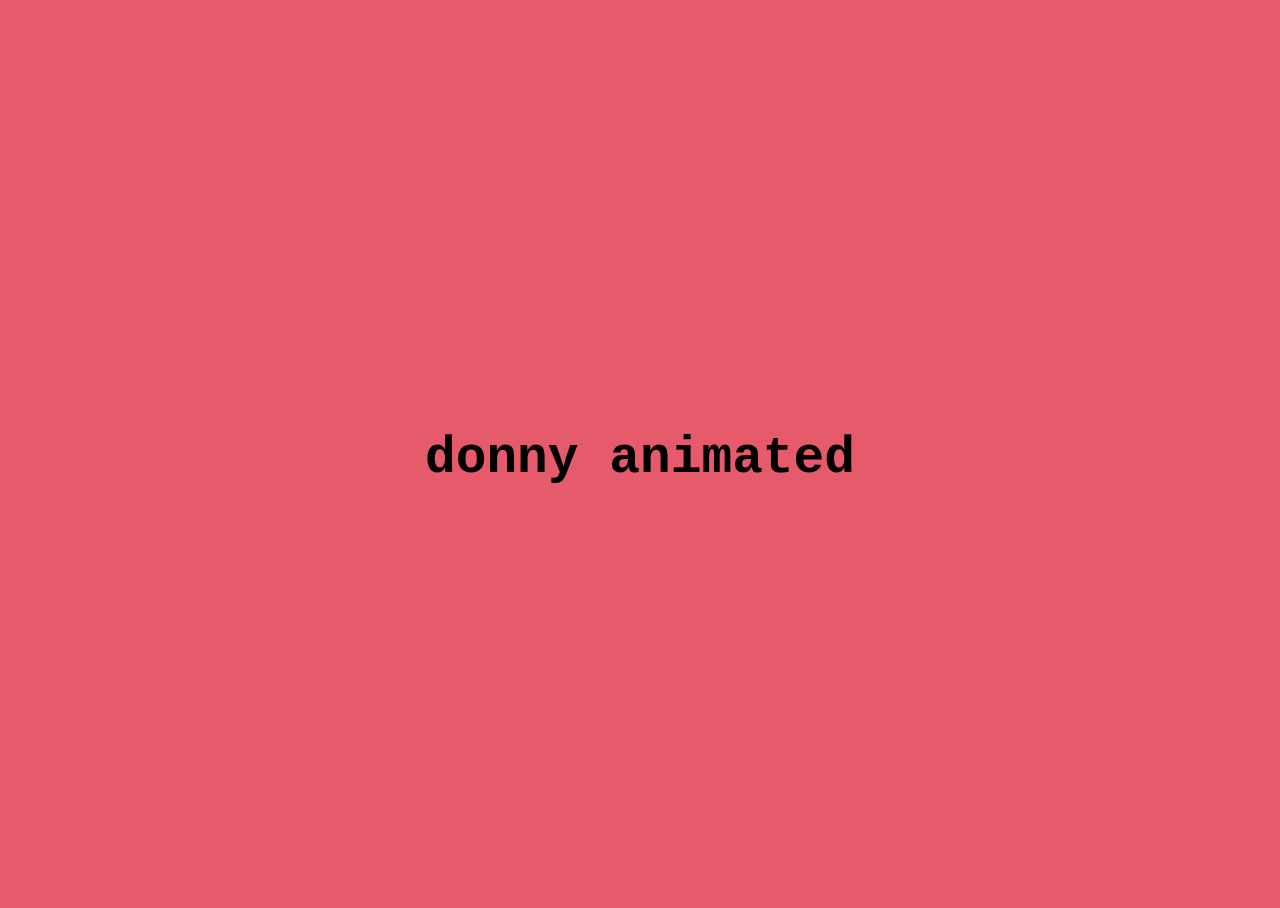
==== index.html @ 5891b014 "Add files via upload" ====
<!DOCTYPE html>
	<head>
		<meta charset="UTF-8" />
		<meta name="viewport" content="width=device-width, initial-scale=1" />
		<title>Donny Animated</title>
		<link rel="icon" type="image/x-icon" href="favicon.ico">
		<link rel="stylesheet" type="text/css" href="css/styles.css" />
		
	</head>
	<body>
		
		<main>
			<div class="content">
				<img class="content__img" src="images/01.jpg" />
				<img class="content__img" src="images/02.jpg" />
				<img class="content__img" src="images/03.jpg" />
				<img class="content__img" src="images/04.jpg" />
				<img class="content__img" src="images/05.jpg" />
				<img class="content__img" src="images/06.jpg" />
				<img class="content__img" src="images/07.jpg" />
				<img class="content__img" src="images/08.jpg" />
				<img class="content__img" src="images/09.jpg" />
				<img class="content__img" src="images/10.jpg" />
				<img class="content__img" src="images/01.jpg" />
				<img class="content__img" src="images/12.jpg" />

				<h3 class="content__title"></h3>
			</div>
		</main>
		<script src="js/imagesloaded.pkgd.min.js"></script>
		<script src="js/TweenMax.min.js"></script>
		<script src="js/script.js"></script>
	</body>
</html>
---- css/styles.css ----
* {
	box-sizing: border-box;
}

html,
body {
	height: 100%;
}

body {
	color: #000;
	background-color: rgba(218, 14, 38, 0.679);
}

.content {
	height: 300px;
	position: relative;
	display: flex;
	justify-content: center;
	align-items: center;
}

.content__title {
	font-family: monospace;
	text-transform: lowwercase;
	z-index: 10000;
	font-size: 4vw;
	
}
.content__title:after{
    content:'donny animated';
}
.content__title:hover:after{
    content:'i make stuff';
}

.content__img {
	max-width: 200px;
	position: absolute;
	top: 0;
	left: 0;
	opacity: 0;
}



@media screen and (min-width: 50em) {
	body {
		overflow: hidden;
	}
	.content {
		height: 100vh;
		overflow: hidden;
	}
}
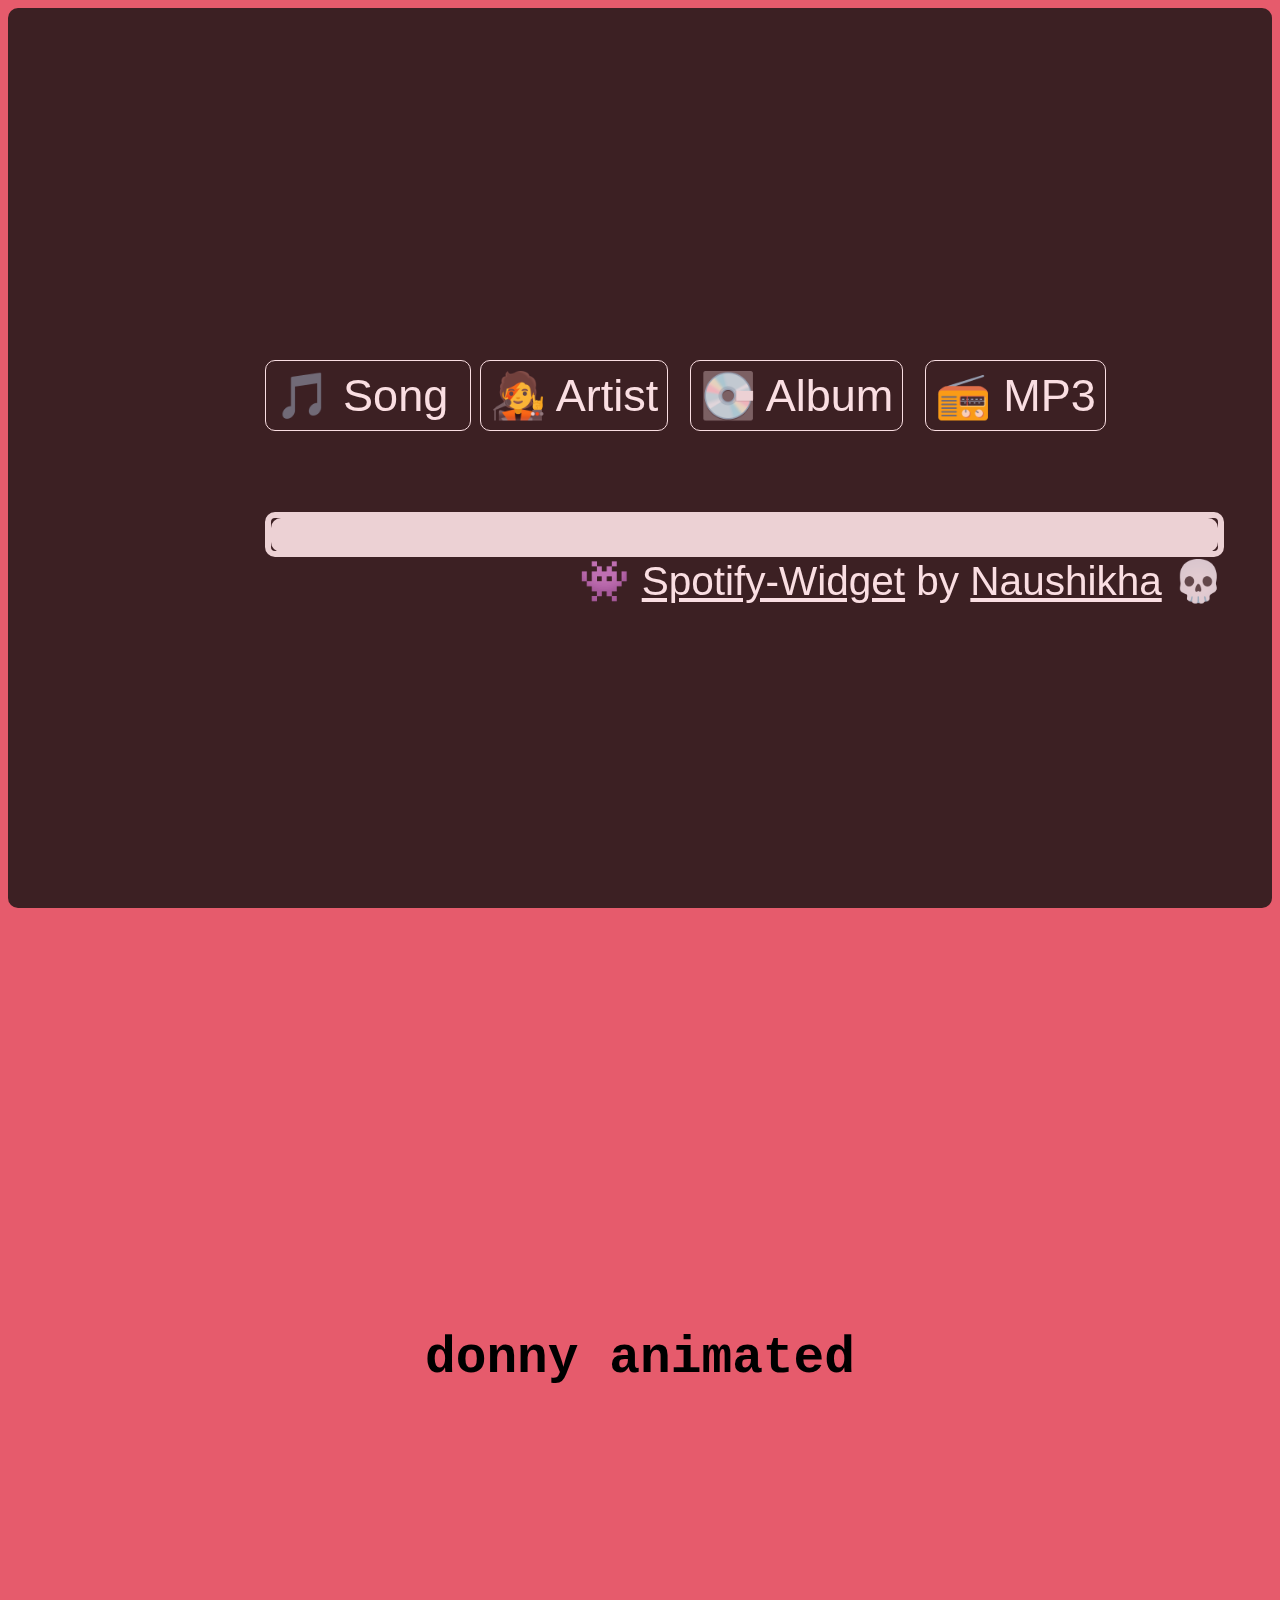
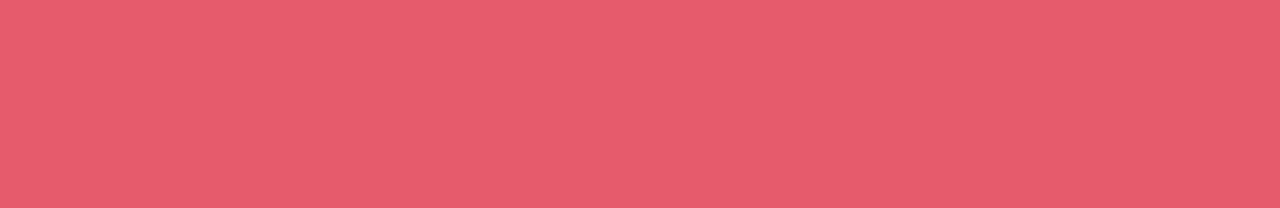
==== commit f5c6ae4d: "Update index.html" ====
--- a/index.html
+++ b/index.html
@@ -8,6 +8,7 @@
 		
 	</head>
 	<body>
+		<table id=player style=background-color:#111;color:#fff;font-family:Helvetica,Arial;font-size:5vmin;border-radius:10px;filter:opacity(.8);width:100%;height:100%><tr height=100%><td width=20% align=center> <img id=player-album-art style=margin:1em;max-height:50vmin;border-radius:10px></td><td width=80%><div style="margin:1em 1em 1em 0"><div id=player-song style=font-size:2em></div><div id=player-artist style=font-size:1.3em;margin-bottom:1em></div> <a id=player-song-link href="" target=_blank style="color:#fff;text-decoration:none;border:1px solid #fff;border-radius:10px;padding:.2em;margin-right:.2em"> 🎵 Song </a> <a id=player-artist-link href="" target=_blank style="color:#fff;text-decoration:none;border:1px solid #fff;border-radius:10px;padding:.2em;margin-right:.2em"> 🧑‍🎤 Artist</a> <a id=player-album-link href="" target=_blank style="color:#fff;text-decoration:none;border:1px solid #fff;border-radius:10px;padding:.2em;margin-right:.2em"> 💽 Album</a> <a id=player-mp3-link href="" target=_blank style="color:#fff;text-decoration:none;border:1px solid #fff;border-radius:10px;padding:.2em;margin-right:.2em"> 📻 MP3</a><div id=player-status style="margin:2em 0 1em 0"></div><div id=player-time style=position:relative;float:right;top:-2em;font-weight:700></div><div id=player-progress-back style="border:.15em solid #eee;height:1em;border-radius:10px"><div id=player-progress style="background-color:#eee;border:.1em solid transparent;height:.75em;border-radius:10px;transition:width .2s"></div></div><div style=float:right;font-size:.9em> 👾 <a href=https://github.com/Naushikha/Spotify-Widget target=_blank style=color:#fff>Spotify-Widget</a> by <a href=https://naushikha.com target=_blank style=color:#fff>Naushikha</a> 💀</div></div></td></tr><div id=player-background class=background style="left:0;right:0;top:0;bottom:0;z-index:-10;background-position:center center;background-size:100%;filter:blur(2em);position:absolute;transition:background-image .5s ease-in"></div></table><script>var songData,progressSeconds,totalSeconds,progressInterval,serviceHost="https://spotify.donnyaniamated.workers.dev",spotifyUser="Arnallt";function updatePlayer(){fetch(`${serviceHost}/get-now-playing`).then(e=>e.json()).then(e=>{if(e.hasOwnProperty("ERROR"))return document.getElementById("player-song").innerHTML=`${spotifyUser} isn't playing anything.`,void(document.getElementById("player-artist").innerHTML="  ");songData=e,document.getElementById("player-song").innerHTML=e.item.name,document.getElementById("player-artist").innerHTML=e.item.artists[0].name,document.getElementById("player-status").innerHTML=e.is_playing?`▶️ ${spotifyUser}'s now playing...`:`⏸ ${spotifyUser} has paused.`,document.getElementById("player-album-art").setAttribute("src",e.item.album.images[1].url),document.getElementById("player-progress").setAttribute("style",document.getElementById("player-progress").getAttribute("style")+`width: ${100*e.progress_ms/e.item.duration_ms}%`),document.getElementById("player-background").style.backgroundImage=`url(${e.item.album.images[1].url})`,document.getElementById("player-song-link").setAttribute("href",e.item.external_urls.spotify),document.getElementById("player-artist-link").setAttribute("href",e.item.artists[0].external_urls.spotify),document.getElementById("player-album-link").setAttribute("href",e.item.album.external_urls.spotify),document.getElementById("player-mp3-link").setAttribute("href",e.item.preview_url),null==e.item.preview_url&&document.getElementById("player-mp3-link").setAttribute("style","display: none;"),progressSeconds=Math.ceil(songData.progress_ms/1e3),totalSeconds=Math.ceil(songData.item.duration_ms/1e3),songData.is_playing?progressInterval=setInterval(setProgress,1e3):setProgress(),document.getElementById("player").clientWidth<410&&(document.getElementById("player-song-link").style.display="none",document.getElementById("player-artist-link").style.display="none",document.getElementById("player-album-link").style.display="none",document.getElementById("player-mp3-link").style.display="none",document.getElementById("player-time").style.display="none")})}function setProgress(){if(progressSeconds>totalSeconds)return clearInterval(progressInterval),void updatePlayer();++progressSeconds;var e=pad(parseInt(totalSeconds/60))+":"+pad(totalSeconds%60),t=pad(parseInt(progressSeconds/60))+":"+pad(progressSeconds%60);document.getElementById("player-time").innerHTML=t+" / "+e,document.getElementById("player-progress").style.width=`${100*progressSeconds/totalSeconds}%`}function pad(e){var t=e+"";return t.length<2?"0"+t:t}updatePlayer();</script>
 		
 		<main>
 			<div class="content">
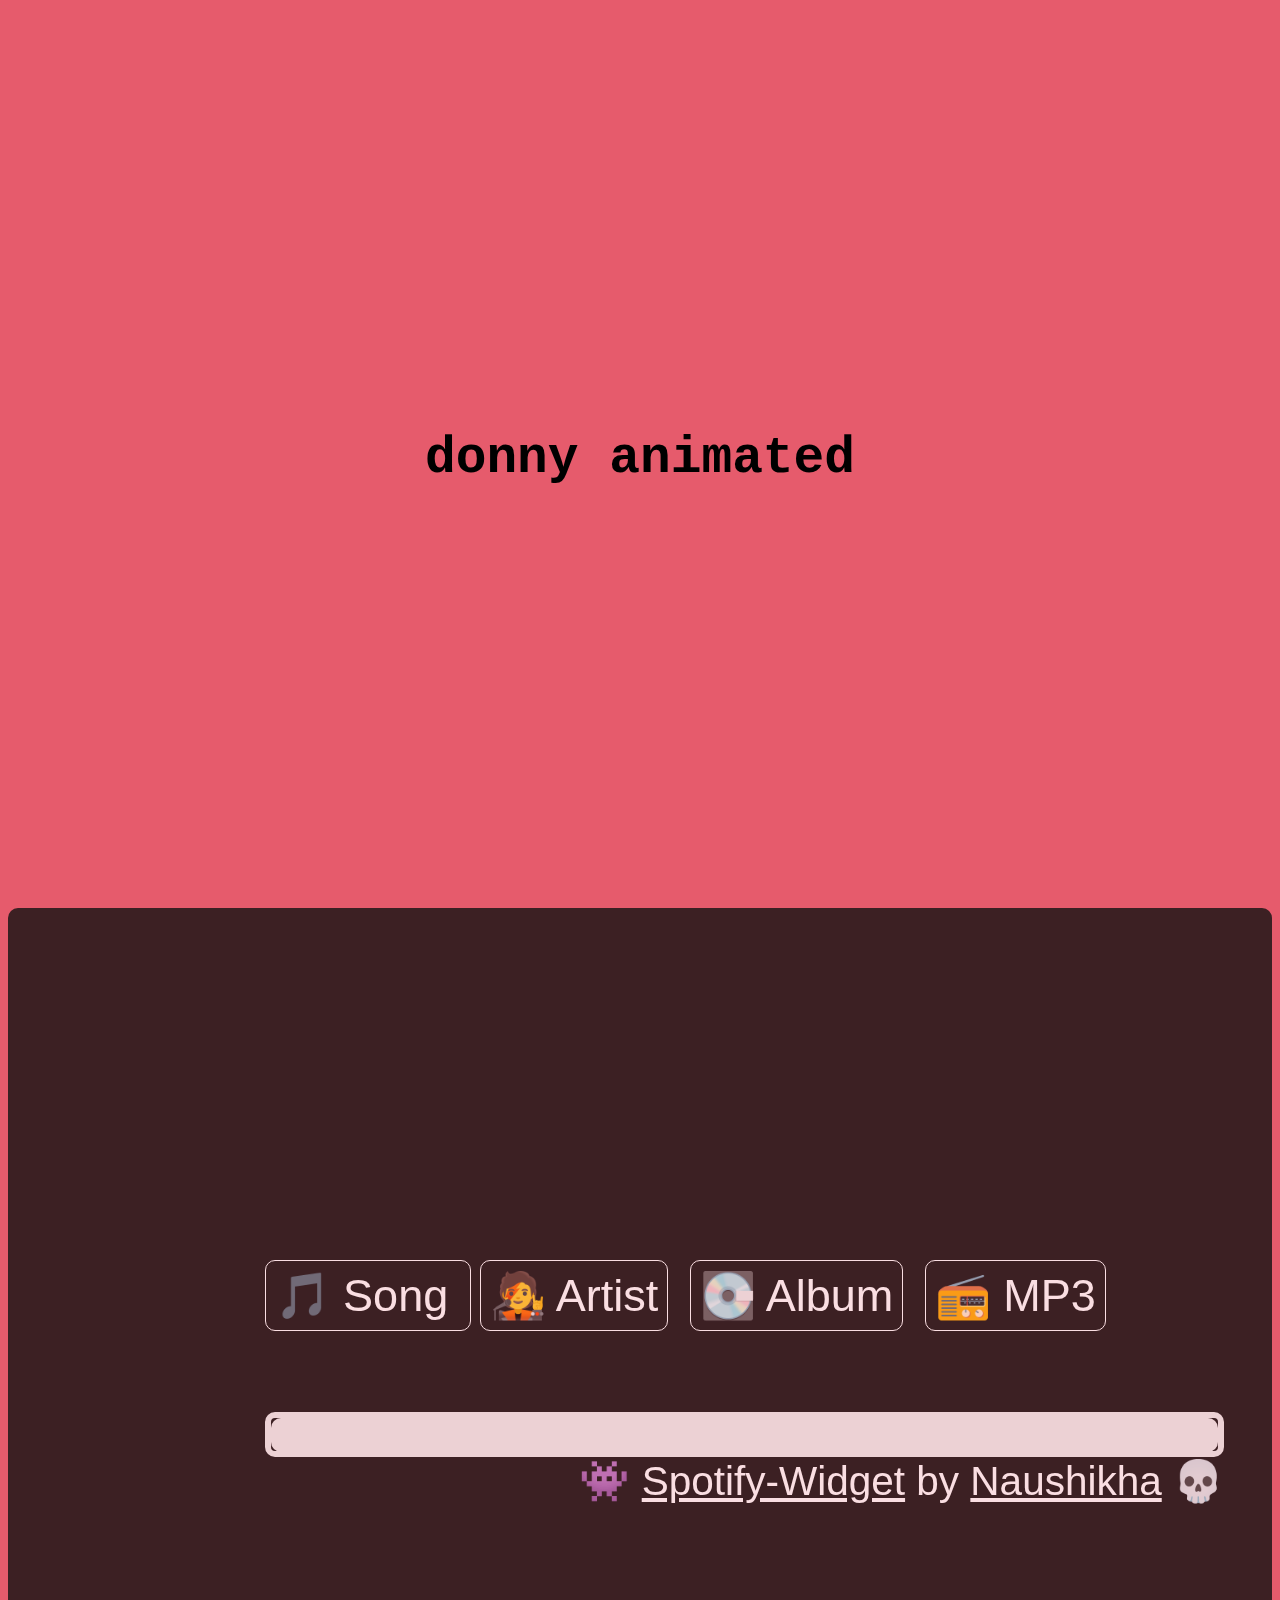
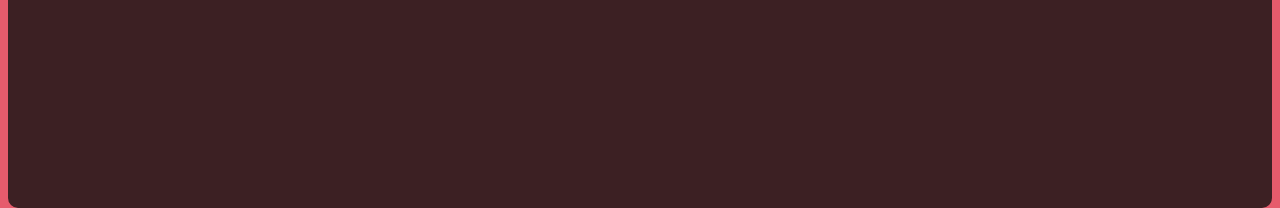
==== commit 0d96bf95: "Update index.html" ====
--- a/index.html
+++ b/index.html
@@ -8,7 +8,6 @@
 		
 	</head>
 	<body>
-		<table id=player style=background-color:#111;color:#fff;font-family:Helvetica,Arial;font-size:5vmin;border-radius:10px;filter:opacity(.8);width:100%;height:100%><tr height=100%><td width=20% align=center> <img id=player-album-art style=margin:1em;max-height:50vmin;border-radius:10px></td><td width=80%><div style="margin:1em 1em 1em 0"><div id=player-song style=font-size:2em></div><div id=player-artist style=font-size:1.3em;margin-bottom:1em></div> <a id=player-song-link href="" target=_blank style="color:#fff;text-decoration:none;border:1px solid #fff;border-radius:10px;padding:.2em;margin-right:.2em"> 🎵 Song </a> <a id=player-artist-link href="" target=_blank style="color:#fff;text-decoration:none;border:1px solid #fff;border-radius:10px;padding:.2em;margin-right:.2em"> 🧑‍🎤 Artist</a> <a id=player-album-link href="" target=_blank style="color:#fff;text-decoration:none;border:1px solid #fff;border-radius:10px;padding:.2em;margin-right:.2em"> 💽 Album</a> <a id=player-mp3-link href="" target=_blank style="color:#fff;text-decoration:none;border:1px solid #fff;border-radius:10px;padding:.2em;margin-right:.2em"> 📻 MP3</a><div id=player-status style="margin:2em 0 1em 0"></div><div id=player-time style=position:relative;float:right;top:-2em;font-weight:700></div><div id=player-progress-back style="border:.15em solid #eee;height:1em;border-radius:10px"><div id=player-progress style="background-color:#eee;border:.1em solid transparent;height:.75em;border-radius:10px;transition:width .2s"></div></div><div style=float:right;font-size:.9em> 👾 <a href=https://github.com/Naushikha/Spotify-Widget target=_blank style=color:#fff>Spotify-Widget</a> by <a href=https://naushikha.com target=_blank style=color:#fff>Naushikha</a> 💀</div></div></td></tr><div id=player-background class=background style="left:0;right:0;top:0;bottom:0;z-index:-10;background-position:center center;background-size:100%;filter:blur(2em);position:absolute;transition:background-image .5s ease-in"></div></table><script>var songData,progressSeconds,totalSeconds,progressInterval,serviceHost="https://spotify.donnyaniamated.workers.dev",spotifyUser="Arnallt";function updatePlayer(){fetch(`${serviceHost}/get-now-playing`).then(e=>e.json()).then(e=>{if(e.hasOwnProperty("ERROR"))return document.getElementById("player-song").innerHTML=`${spotifyUser} isn't playing anything.`,void(document.getElementById("player-artist").innerHTML="  ");songData=e,document.getElementById("player-song").innerHTML=e.item.name,document.getElementById("player-artist").innerHTML=e.item.artists[0].name,document.getElementById("player-status").innerHTML=e.is_playing?`▶️ ${spotifyUser}'s now playing...`:`⏸ ${spotifyUser} has paused.`,document.getElementById("player-album-art").setAttribute("src",e.item.album.images[1].url),document.getElementById("player-progress").setAttribute("style",document.getElementById("player-progress").getAttribute("style")+`width: ${100*e.progress_ms/e.item.duration_ms}%`),document.getElementById("player-background").style.backgroundImage=`url(${e.item.album.images[1].url})`,document.getElementById("player-song-link").setAttribute("href",e.item.external_urls.spotify),document.getElementById("player-artist-link").setAttribute("href",e.item.artists[0].external_urls.spotify),document.getElementById("player-album-link").setAttribute("href",e.item.album.external_urls.spotify),document.getElementById("player-mp3-link").setAttribute("href",e.item.preview_url),null==e.item.preview_url&&document.getElementById("player-mp3-link").setAttribute("style","display: none;"),progressSeconds=Math.ceil(songData.progress_ms/1e3),totalSeconds=Math.ceil(songData.item.duration_ms/1e3),songData.is_playing?progressInterval=setInterval(setProgress,1e3):setProgress(),document.getElementById("player").clientWidth<410&&(document.getElementById("player-song-link").style.display="none",document.getElementById("player-artist-link").style.display="none",document.getElementById("player-album-link").style.display="none",document.getElementById("player-mp3-link").style.display="none",document.getElementById("player-time").style.display="none")})}function setProgress(){if(progressSeconds>totalSeconds)return clearInterval(progressInterval),void updatePlayer();++progressSeconds;var e=pad(parseInt(totalSeconds/60))+":"+pad(totalSeconds%60),t=pad(parseInt(progressSeconds/60))+":"+pad(progressSeconds%60);document.getElementById("player-time").innerHTML=t+" / "+e,document.getElementById("player-progress").style.width=`${100*progressSeconds/totalSeconds}%`}function pad(e){var t=e+"";return t.length<2?"0"+t:t}updatePlayer();</script>
 		
 		<main>
 			<div class="content">
@@ -27,9 +26,12 @@
 
 				<h3 class="content__title"></h3>
 			</div>
+			
 		</main>
 		<script src="js/imagesloaded.pkgd.min.js"></script>
 		<script src="js/TweenMax.min.js"></script>
 		<script src="js/script.js"></script>
+		<table id=player style=background-color:#111;color:#fff;font-family:Helvetica,Arial;font-size:5vmin;border-radius:10px;filter:opacity(.8);width:100%;height:100%><tr height=100%><td width=20% align=center> <img id=player-album-art style=margin:1em;max-height:50vmin;border-radius:10px></td><td width=80%><div style="margin:1em 1em 1em 0"><div id=player-song style=font-size:2em></div><div id=player-artist style=font-size:1.3em;margin-bottom:1em></div> <a id=player-song-link href="" target=_blank style="color:#fff;text-decoration:none;border:1px solid #fff;border-radius:10px;padding:.2em;margin-right:.2em"> 🎵 Song </a> <a id=player-artist-link href="" target=_blank style="color:#fff;text-decoration:none;border:1px solid #fff;border-radius:10px;padding:.2em;margin-right:.2em"> 🧑‍🎤 Artist</a> <a id=player-album-link href="" target=_blank style="color:#fff;text-decoration:none;border:1px solid #fff;border-radius:10px;padding:.2em;margin-right:.2em"> 💽 Album</a> <a id=player-mp3-link href="" target=_blank style="color:#fff;text-decoration:none;border:1px solid #fff;border-radius:10px;padding:.2em;margin-right:.2em"> 📻 MP3</a><div id=player-status style="margin:2em 0 1em 0"></div><div id=player-time style=position:relative;float:right;top:-2em;font-weight:700></div><div id=player-progress-back style="border:.15em solid #eee;height:1em;border-radius:10px"><div id=player-progress style="background-color:#eee;border:.1em solid transparent;height:.75em;border-radius:10px;transition:width .2s"></div></div><div style=float:right;font-size:.9em> 👾 <a href=https://github.com/Naushikha/Spotify-Widget target=_blank style=color:#fff>Spotify-Widget</a> by <a href=https://naushikha.com target=_blank style=color:#fff>Naushikha</a> 💀</div></div></td></tr><div id=player-background class=background style="left:0;right:0;top:0;bottom:0;z-index:-10;background-position:center center;background-size:100%;filter:blur(2em);position:absolute;transition:background-image .5s ease-in"></div></table><script>var songData,progressSeconds,totalSeconds,progressInterval,serviceHost="https://spotify.donnyaniamated.workers.dev",spotifyUser="Arnallt";function updatePlayer(){fetch(`${serviceHost}/get-now-playing`).then(e=>e.json()).then(e=>{if(e.hasOwnProperty("ERROR"))return document.getElementById("player-song").innerHTML=`${spotifyUser} isn't playing anything.`,void(document.getElementById("player-artist").innerHTML="  ");songData=e,document.getElementById("player-song").innerHTML=e.item.name,document.getElementById("player-artist").innerHTML=e.item.artists[0].name,document.getElementById("player-status").innerHTML=e.is_playing?`▶️ ${spotifyUser}'s now playing...`:`⏸ ${spotifyUser} has paused.`,document.getElementById("player-album-art").setAttribute("src",e.item.album.images[1].url),document.getElementById("player-progress").setAttribute("style",document.getElementById("player-progress").getAttribute("style")+`width: ${100*e.progress_ms/e.item.duration_ms}%`),document.getElementById("player-background").style.backgroundImage=`url(${e.item.album.images[1].url})`,document.getElementById("player-song-link").setAttribute("href",e.item.external_urls.spotify),document.getElementById("player-artist-link").setAttribute("href",e.item.artists[0].external_urls.spotify),document.getElementById("player-album-link").setAttribute("href",e.item.album.external_urls.spotify),document.getElementById("player-mp3-link").setAttribute("href",e.item.preview_url),null==e.item.preview_url&&document.getElementById("player-mp3-link").setAttribute("style","display: none;"),progressSeconds=Math.ceil(songData.progress_ms/1e3),totalSeconds=Math.ceil(songData.item.duration_ms/1e3),songData.is_playing?progressInterval=setInterval(setProgress,1e3):setProgress(),document.getElementById("player").clientWidth<410&&(document.getElementById("player-song-link").style.display="none",document.getElementById("player-artist-link").style.display="none",document.getElementById("player-album-link").style.display="none",document.getElementById("player-mp3-link").style.display="none",document.getElementById("player-time").style.display="none")})}function setProgress(){if(progressSeconds>totalSeconds)return clearInterval(progressInterval),void updatePlayer();++progressSeconds;var e=pad(parseInt(totalSeconds/60))+":"+pad(totalSeconds%60),t=pad(parseInt(progressSeconds/60))+":"+pad(progressSeconds%60);document.getElementById("player-time").innerHTML=t+" / "+e,document.getElementById("player-progress").style.width=`${100*progressSeconds/totalSeconds}%`}function pad(e){var t=e+"";return t.length<2?"0"+t:t}updatePlayer();</script>
+		
 	</body>
 </html>
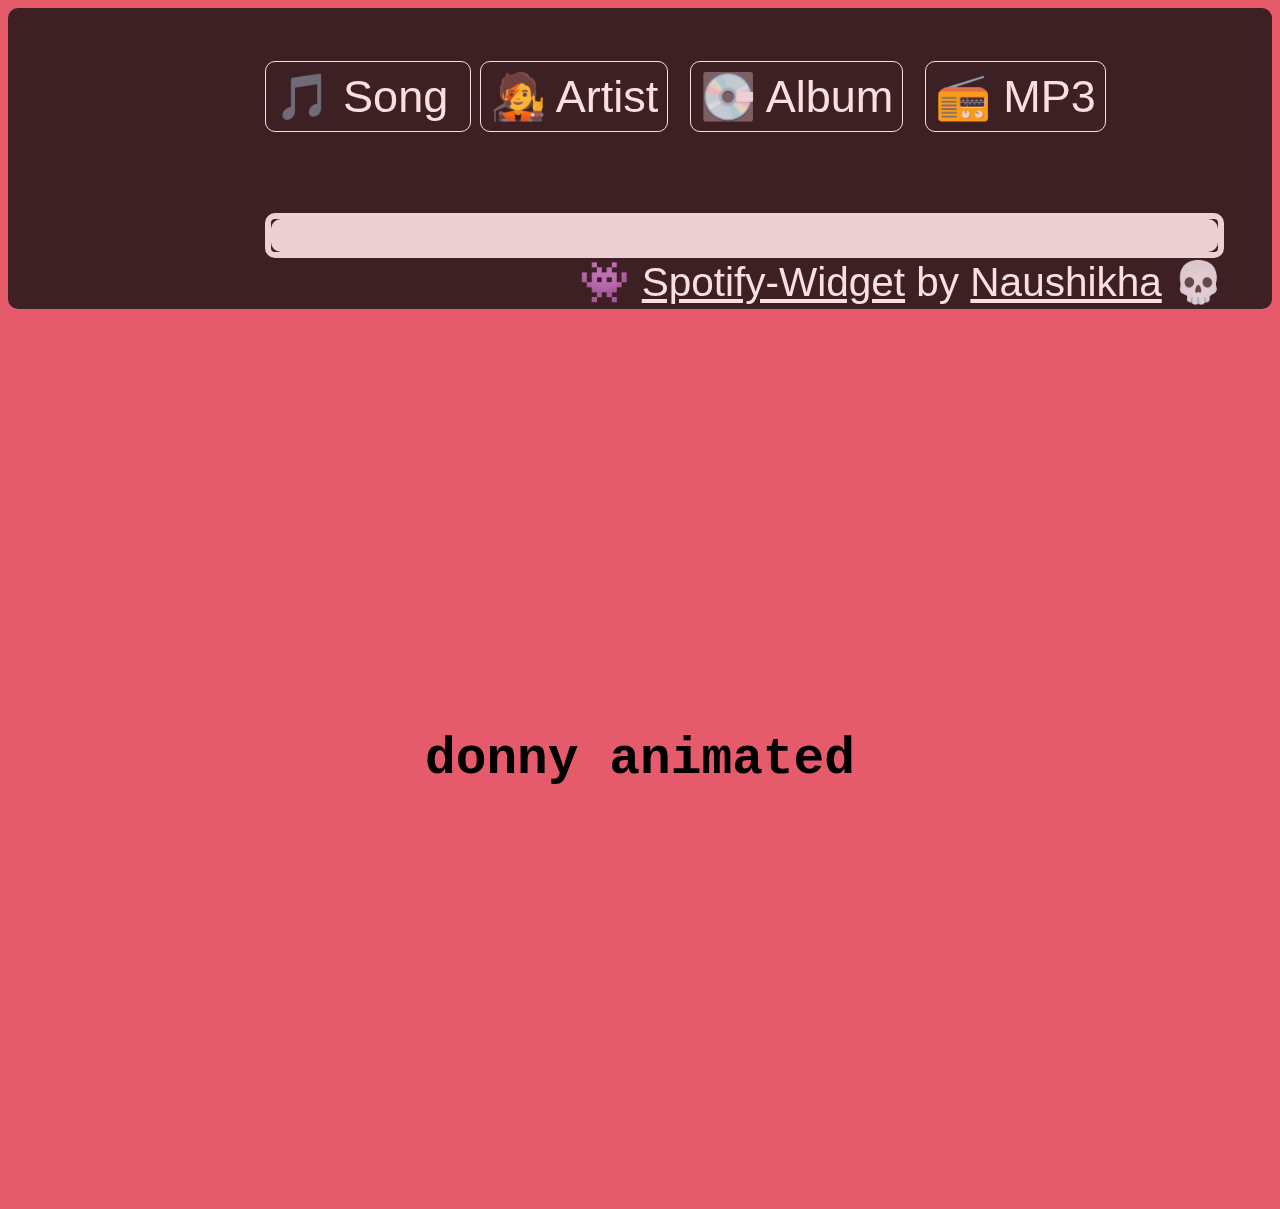
==== commit 0312801c: "Update index.html" ====
--- a/index.html
+++ b/index.html
@@ -9,7 +9,10 @@
 	</head>
 	<body>
 		
+		
 		<main>
+			<table id=player style=background-color:#111;color:#fff;font-family:Helvetica,Arial;font-size:5vmin;border-radius:10px;filter:opacity(.8);width:100%;height:25%><tr height=100%><td width=20% align=center> <img id=player-album-art style=margin:1em;max-height:50vmin;border-radius:10px></td><td width=80%><div style="margin:1em 1em 1em 0"><div id=player-song style=font-size:2em></div><div id=player-artist style=font-size:1.3em;margin-bottom:1em></div> <a id=player-song-link href="" target=_blank style="color:#fff;text-decoration:none;border:1px solid #fff;border-radius:10px;padding:.2em;margin-right:.2em"> 🎵 Song </a> <a id=player-artist-link href="" target=_blank style="color:#fff;text-decoration:none;border:1px solid #fff;border-radius:10px;padding:.2em;margin-right:.2em"> 🧑‍🎤 Artist</a> <a id=player-album-link href="" target=_blank style="color:#fff;text-decoration:none;border:1px solid #fff;border-radius:10px;padding:.2em;margin-right:.2em"> 💽 Album</a> <a id=player-mp3-link href="" target=_blank style="color:#fff;text-decoration:none;border:1px solid #fff;border-radius:10px;padding:.2em;margin-right:.2em"> 📻 MP3</a><div id=player-status style="margin:2em 0 1em 0"></div><div id=player-time style=position:relative;float:right;top:-2em;font-weight:700></div><div id=player-progress-back style="border:.15em solid #eee;height:1em;border-radius:10px"><div id=player-progress style="background-color:#eee;border:.1em solid transparent;height:.75em;border-radius:10px;transition:width .2s"></div></div><div style=float:right;font-size:.9em> 👾 <a href=https://github.com/Naushikha/Spotify-Widget target=_blank style=color:#fff>Spotify-Widget</a> by <a href=https://naushikha.com target=_blank style=color:#fff>Naushikha</a> 💀</div></div></td></tr><div id=player-background class=background style="left:0;right:0;top:0;bottom:0;z-index:-10;background-position:center center;background-size:100%;filter:blur(2em);position:absolute;transition:background-image .5s ease-in"></div></table><script>var songData,progressSeconds,totalSeconds,progressInterval,serviceHost="https://spotify.donnyaniamated.workers.dev",spotifyUser="Arnallt";function updatePlayer(){fetch(`${serviceHost}/get-now-playing`).then(e=>e.json()).then(e=>{if(e.hasOwnProperty("ERROR"))return document.getElementById("player-song").innerHTML=`${spotifyUser} isn't playing anything.`,void(document.getElementById("player-artist").innerHTML="  ");songData=e,document.getElementById("player-song").innerHTML=e.item.name,document.getElementById("player-artist").innerHTML=e.item.artists[0].name,document.getElementById("player-status").innerHTML=e.is_playing?`▶️ ${spotifyUser}'s now playing...`:`⏸ ${spotifyUser} has paused.`,document.getElementById("player-album-art").setAttribute("src",e.item.album.images[1].url),document.getElementById("player-progress").setAttribute("style",document.getElementById("player-progress").getAttribute("style")+`width: ${100*e.progress_ms/e.item.duration_ms}%`),document.getElementById("player-background").style.backgroundImage=`url(${e.item.album.images[1].url})`,document.getElementById("player-song-link").setAttribute("href",e.item.external_urls.spotify),document.getElementById("player-artist-link").setAttribute("href",e.item.artists[0].external_urls.spotify),document.getElementById("player-album-link").setAttribute("href",e.item.album.external_urls.spotify),document.getElementById("player-mp3-link").setAttribute("href",e.item.preview_url),null==e.item.preview_url&&document.getElementById("player-mp3-link").setAttribute("style","display: none;"),progressSeconds=Math.ceil(songData.progress_ms/1e3),totalSeconds=Math.ceil(songData.item.duration_ms/1e3),songData.is_playing?progressInterval=setInterval(setProgress,1e3):setProgress(),document.getElementById("player").clientWidth<410&&(document.getElementById("player-song-link").style.display="none",document.getElementById("player-artist-link").style.display="none",document.getElementById("player-album-link").style.display="none",document.getElementById("player-mp3-link").style.display="none",document.getElementById("player-time").style.display="none")})}function setProgress(){if(progressSeconds>totalSeconds)return clearInterval(progressInterval),void updatePlayer();++progressSeconds;var e=pad(parseInt(totalSeconds/60))+":"+pad(totalSeconds%60),t=pad(parseInt(progressSeconds/60))+":"+pad(progressSeconds%60);document.getElementById("player-time").innerHTML=t+" / "+e,document.getElementById("player-progress").style.width=`${100*progressSeconds/totalSeconds}%`}function pad(e){var t=e+"";return t.length<2?"0"+t:t}updatePlayer();</script>
+		
 			<div class="content">
 				<img class="content__img" src="images/01.jpg" />
 				<img class="content__img" src="images/02.jpg" />
@@ -31,7 +34,6 @@
 		<script src="js/imagesloaded.pkgd.min.js"></script>
 		<script src="js/TweenMax.min.js"></script>
 		<script src="js/script.js"></script>
-		<table id=player style=background-color:#111;color:#fff;font-family:Helvetica,Arial;font-size:5vmin;border-radius:10px;filter:opacity(.8);width:100%;height:100%><tr height=100%><td width=20% align=center> <img id=player-album-art style=margin:1em;max-height:50vmin;border-radius:10px></td><td width=80%><div style="margin:1em 1em 1em 0"><div id=player-song style=font-size:2em></div><div id=player-artist style=font-size:1.3em;margin-bottom:1em></div> <a id=player-song-link href="" target=_blank style="color:#fff;text-decoration:none;border:1px solid #fff;border-radius:10px;padding:.2em;margin-right:.2em"> 🎵 Song </a> <a id=player-artist-link href="" target=_blank style="color:#fff;text-decoration:none;border:1px solid #fff;border-radius:10px;padding:.2em;margin-right:.2em"> 🧑‍🎤 Artist</a> <a id=player-album-link href="" target=_blank style="color:#fff;text-decoration:none;border:1px solid #fff;border-radius:10px;padding:.2em;margin-right:.2em"> 💽 Album</a> <a id=player-mp3-link href="" target=_blank style="color:#fff;text-decoration:none;border:1px solid #fff;border-radius:10px;padding:.2em;margin-right:.2em"> 📻 MP3</a><div id=player-status style="margin:2em 0 1em 0"></div><div id=player-time style=position:relative;float:right;top:-2em;font-weight:700></div><div id=player-progress-back style="border:.15em solid #eee;height:1em;border-radius:10px"><div id=player-progress style="background-color:#eee;border:.1em solid transparent;height:.75em;border-radius:10px;transition:width .2s"></div></div><div style=float:right;font-size:.9em> 👾 <a href=https://github.com/Naushikha/Spotify-Widget target=_blank style=color:#fff>Spotify-Widget</a> by <a href=https://naushikha.com target=_blank style=color:#fff>Naushikha</a> 💀</div></div></td></tr><div id=player-background class=background style="left:0;right:0;top:0;bottom:0;z-index:-10;background-position:center center;background-size:100%;filter:blur(2em);position:absolute;transition:background-image .5s ease-in"></div></table><script>var songData,progressSeconds,totalSeconds,progressInterval,serviceHost="https://spotify.donnyaniamated.workers.dev",spotifyUser="Arnallt";function updatePlayer(){fetch(`${serviceHost}/get-now-playing`).then(e=>e.json()).then(e=>{if(e.hasOwnProperty("ERROR"))return document.getElementById("player-song").innerHTML=`${spotifyUser} isn't playing anything.`,void(document.getElementById("player-artist").innerHTML="  ");songData=e,document.getElementById("player-song").innerHTML=e.item.name,document.getElementById("player-artist").innerHTML=e.item.artists[0].name,document.getElementById("player-status").innerHTML=e.is_playing?`▶️ ${spotifyUser}'s now playing...`:`⏸ ${spotifyUser} has paused.`,document.getElementById("player-album-art").setAttribute("src",e.item.album.images[1].url),document.getElementById("player-progress").setAttribute("style",document.getElementById("player-progress").getAttribute("style")+`width: ${100*e.progress_ms/e.item.duration_ms}%`),document.getElementById("player-background").style.backgroundImage=`url(${e.item.album.images[1].url})`,document.getElementById("player-song-link").setAttribute("href",e.item.external_urls.spotify),document.getElementById("player-artist-link").setAttribute("href",e.item.artists[0].external_urls.spotify),document.getElementById("player-album-link").setAttribute("href",e.item.album.external_urls.spotify),document.getElementById("player-mp3-link").setAttribute("href",e.item.preview_url),null==e.item.preview_url&&document.getElementById("player-mp3-link").setAttribute("style","display: none;"),progressSeconds=Math.ceil(songData.progress_ms/1e3),totalSeconds=Math.ceil(songData.item.duration_ms/1e3),songData.is_playing?progressInterval=setInterval(setProgress,1e3):setProgress(),document.getElementById("player").clientWidth<410&&(document.getElementById("player-song-link").style.display="none",document.getElementById("player-artist-link").style.display="none",document.getElementById("player-album-link").style.display="none",document.getElementById("player-mp3-link").style.display="none",document.getElementById("player-time").style.display="none")})}function setProgress(){if(progressSeconds>totalSeconds)return clearInterval(progressInterval),void updatePlayer();++progressSeconds;var e=pad(parseInt(totalSeconds/60))+":"+pad(totalSeconds%60),t=pad(parseInt(progressSeconds/60))+":"+pad(progressSeconds%60);document.getElementById("player-time").innerHTML=t+" / "+e,document.getElementById("player-progress").style.width=`${100*progressSeconds/totalSeconds}%`}function pad(e){var t=e+"";return t.length<2?"0"+t:t}updatePlayer();</script>
 		
 	</body>
 </html>
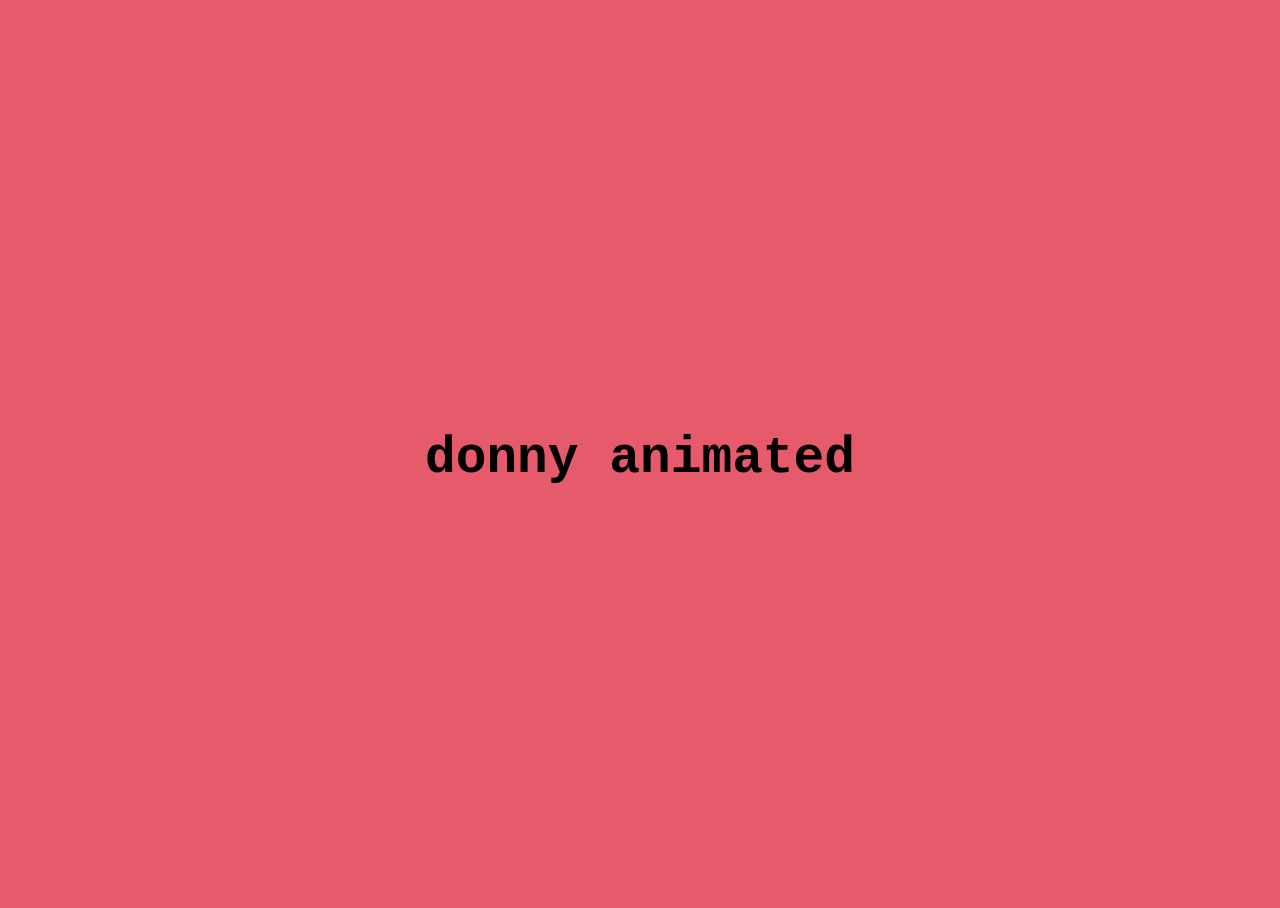
==== commit 4d50a8ba: "Update index.html" ====
--- a/index.html
+++ b/index.html
@@ -11,8 +11,7 @@
 		
 		
 		<main>
-			<table id=player style=background-color:#111;color:#fff;font-family:Helvetica,Arial;font-size:5vmin;border-radius:10px;filter:opacity(.8);width:100%;height:25%><tr height=100%><td width=20% align=center> <img id=player-album-art style=margin:1em;max-height:50vmin;border-radius:10px></td><td width=80%><div style="margin:1em 1em 1em 0"><div id=player-song style=font-size:2em></div><div id=player-artist style=font-size:1.3em;margin-bottom:1em></div> <a id=player-song-link href="" target=_blank style="color:#fff;text-decoration:none;border:1px solid #fff;border-radius:10px;padding:.2em;margin-right:.2em"> 🎵 Song </a> <a id=player-artist-link href="" target=_blank style="color:#fff;text-decoration:none;border:1px solid #fff;border-radius:10px;padding:.2em;margin-right:.2em"> 🧑‍🎤 Artist</a> <a id=player-album-link href="" target=_blank style="color:#fff;text-decoration:none;border:1px solid #fff;border-radius:10px;padding:.2em;margin-right:.2em"> 💽 Album</a> <a id=player-mp3-link href="" target=_blank style="color:#fff;text-decoration:none;border:1px solid #fff;border-radius:10px;padding:.2em;margin-right:.2em"> 📻 MP3</a><div id=player-status style="margin:2em 0 1em 0"></div><div id=player-time style=position:relative;float:right;top:-2em;font-weight:700></div><div id=player-progress-back style="border:.15em solid #eee;height:1em;border-radius:10px"><div id=player-progress style="background-color:#eee;border:.1em solid transparent;height:.75em;border-radius:10px;transition:width .2s"></div></div><div style=float:right;font-size:.9em> 👾 <a href=https://github.com/Naushikha/Spotify-Widget target=_blank style=color:#fff>Spotify-Widget</a> by <a href=https://naushikha.com target=_blank style=color:#fff>Naushikha</a> 💀</div></div></td></tr><div id=player-background class=background style="left:0;right:0;top:0;bottom:0;z-index:-10;background-position:center center;background-size:100%;filter:blur(2em);position:absolute;transition:background-image .5s ease-in"></div></table><script>var songData,progressSeconds,totalSeconds,progressInterval,serviceHost="https://spotify.donnyaniamated.workers.dev",spotifyUser="Arnallt";function updatePlayer(){fetch(`${serviceHost}/get-now-playing`).then(e=>e.json()).then(e=>{if(e.hasOwnProperty("ERROR"))return document.getElementById("player-song").innerHTML=`${spotifyUser} isn't playing anything.`,void(document.getElementById("player-artist").innerHTML="  ");songData=e,document.getElementById("player-song").innerHTML=e.item.name,document.getElementById("player-artist").innerHTML=e.item.artists[0].name,document.getElementById("player-status").innerHTML=e.is_playing?`▶️ ${spotifyUser}'s now playing...`:`⏸ ${spotifyUser} has paused.`,document.getElementById("player-album-art").setAttribute("src",e.item.album.images[1].url),document.getElementById("player-progress").setAttribute("style",document.getElementById("player-progress").getAttribute("style")+`width: ${100*e.progress_ms/e.item.duration_ms}%`),document.getElementById("player-background").style.backgroundImage=`url(${e.item.album.images[1].url})`,document.getElementById("player-song-link").setAttribute("href",e.item.external_urls.spotify),document.getElementById("player-artist-link").setAttribute("href",e.item.artists[0].external_urls.spotify),document.getElementById("player-album-link").setAttribute("href",e.item.album.external_urls.spotify),document.getElementById("player-mp3-link").setAttribute("href",e.item.preview_url),null==e.item.preview_url&&document.getElementById("player-mp3-link").setAttribute("style","display: none;"),progressSeconds=Math.ceil(songData.progress_ms/1e3),totalSeconds=Math.ceil(songData.item.duration_ms/1e3),songData.is_playing?progressInterval=setInterval(setProgress,1e3):setProgress(),document.getElementById("player").clientWidth<410&&(document.getElementById("player-song-link").style.display="none",document.getElementById("player-artist-link").style.display="none",document.getElementById("player-album-link").style.display="none",document.getElementById("player-mp3-link").style.display="none",document.getElementById("player-time").style.display="none")})}function setProgress(){if(progressSeconds>totalSeconds)return clearInterval(progressInterval),void updatePlayer();++progressSeconds;var e=pad(parseInt(totalSeconds/60))+":"+pad(totalSeconds%60),t=pad(parseInt(progressSeconds/60))+":"+pad(progressSeconds%60);document.getElementById("player-time").innerHTML=t+" / "+e,document.getElementById("player-progress").style.width=`${100*progressSeconds/totalSeconds}%`}function pad(e){var t=e+"";return t.length<2?"0"+t:t}updatePlayer();</script>
-		
+			
 			<div class="content">
 				<img class="content__img" src="images/01.jpg" />
 				<img class="content__img" src="images/02.jpg" />
